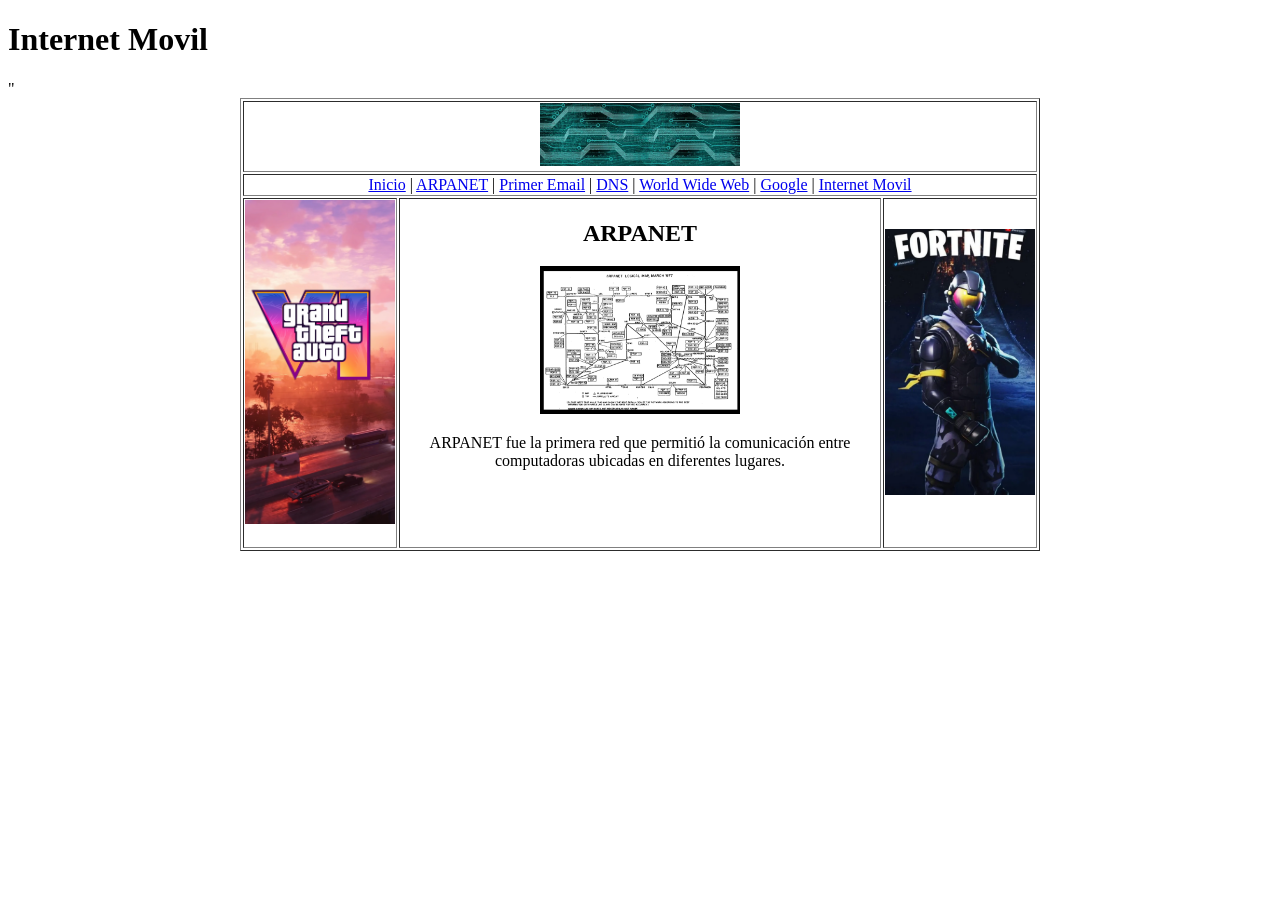
==== eventos/1969.html @ bd605205 "Initial commit" ====
<!DOCTYPE html>
<html lang="en">
<head>
    <meta charset="UTF-8">
    <meta name="viewport" content="width=device-width, initial-scale=1.0">
    <title>Internet Movil</title>
</head>
<body>
    <h1>Internet Movil</h1>
    <table border="1" width="800" align="center">
        <tr>
            <td colspan = "3" align = "center">
                <img src = "../images/arpa_banner.png" alt="Arpa" width="200">
            </td>
        </tr>
        <tr>
            <td colspan = "3" align = "center">
                <a href="index.html">Inicio</a> |
                <a href="1969.html">ARPANET</a> |
                <a href="1971.html">Primer Email</a> |
                <a href="1983.html">DNS</a> |
                <a href="1991.html">World Wide Web</a> |
                <a href="1998.html">Google</a> |
                <a href="2007.html">Internet Movil</a>
            </td>
            <tr>
               <td width = "150" valing = "top" aling = "center">
                <img src = "../images/gta.png" alt="GTA" width="150"><br><br>
               </td>" 

               <td width="500" valign="top" align="center">
                    <h2>ARPANET</h2>
                    <img src = "../images/Arpa.png" alt="Nokia" width="200">
                    <p>ARPANET fue la primera red que permitió la comunicación entre computadoras ubicadas en diferentes lugares.</p>
               </td>

                <td width = "150" valing = "top" aling = "center">
                    <img src = "../images/fortnite.png" alt="Fortnite" width="150"><br><br>
                </td>
            </tr>
        </tr>
        
    </table>
</body>
</html>
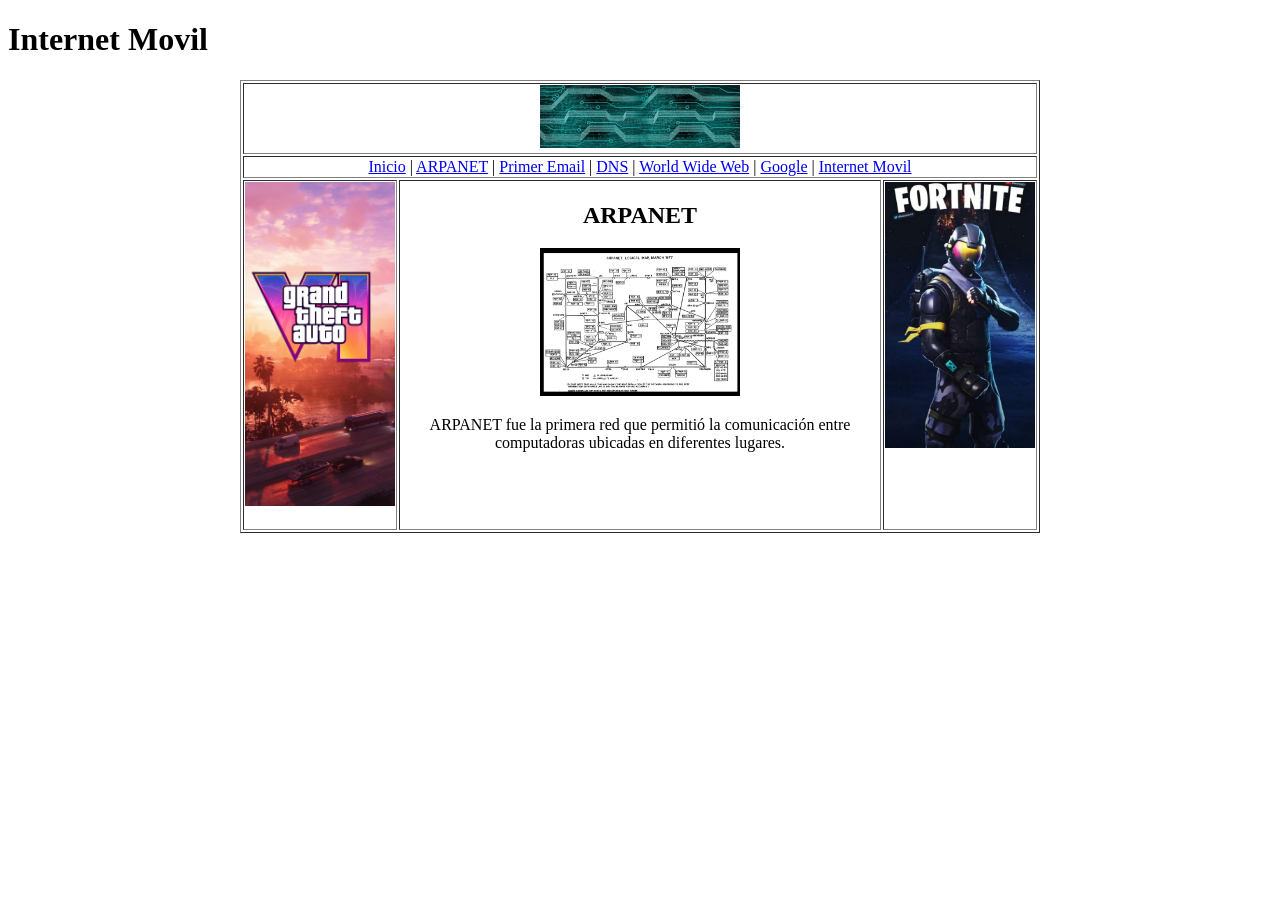
==== commit 0142ff01: "Update with comments" ====
--- a/eventos/1969.html
+++ b/eventos/1969.html
@@ -1,21 +1,25 @@
 <!DOCTYPE html>
-<html lang="en">
+<!-- Página de Historia: ARPANET (1969) -->
+<html lang="es">
 <head>
     <meta charset="UTF-8">
     <meta name="viewport" content="width=device-width, initial-scale=1.0">
-    <title>Internet Movil</title>
+    <title>ARPANET - 1969</title>
 </head>
 <body>
     <h1>Internet Movil</h1>
+    <!-- Tabla principal con contenido -->
     <table border="1" width="800" align="center">
+        <!-- Fila superior con banner -->
         <tr>
             <td colspan = "3" align = "center">
                 <img src = "../images/arpa_banner.png" alt="Arpa" width="200">
             </td>
         </tr>
+        <!-- Fila de navegación -->
         <tr>
             <td colspan = "3" align = "center">
-                <a href="index.html">Inicio</a> |
+                <a href="../index.html">Inicio</a> |
                 <a href="1969.html">ARPANET</a> |
                 <a href="1971.html">Primer Email</a> |
                 <a href="1983.html">DNS</a> |
@@ -23,23 +27,26 @@
                 <a href="1998.html">Google</a> |
                 <a href="2007.html">Internet Movil</a>
             </td>
-            <tr>
-               <td width = "150" valing = "top" aling = "center">
+        </tr>
+        <!-- Fila de contenido con imágenes laterales -->
+        <tr>
+            <!-- Imagen izquierda -->
+            <td width = "150" valign = "top" align = "center">
                 <img src = "../images/gta.png" alt="GTA" width="150"><br><br>
-               </td>" 
+            </td>
 
-               <td width="500" valign="top" align="center">
-                    <h2>ARPANET</h2>
-                    <img src = "../images/Arpa.png" alt="Nokia" width="200">
-                    <p>ARPANET fue la primera red que permitió la comunicación entre computadoras ubicadas en diferentes lugares.</p>
-               </td>
+            <!-- Contenido central -->
+            <td width="500" valign="top" align="center">
+                <h2>ARPANET</h2>
+                <img src = "../images/Arpa.png" alt="ARPANET" width="200">
+                <p>ARPANET fue la primera red que permitió la comunicación entre computadoras ubicadas en diferentes lugares.</p>
+            </td>
 
-                <td width = "150" valing = "top" aling = "center">
-                    <img src = "../images/fortnite.png" alt="Fortnite" width="150"><br><br>
-                </td>
-            </tr>
+            <!-- Imagen derecha -->
+            <td width = "150" valign = "top" align = "center">
+                <img src = "../images/fortnite.png" alt="Fortnite" width="150"><br><br>
+            </td>
         </tr>
-        
     </table>
 </body>
 </html>
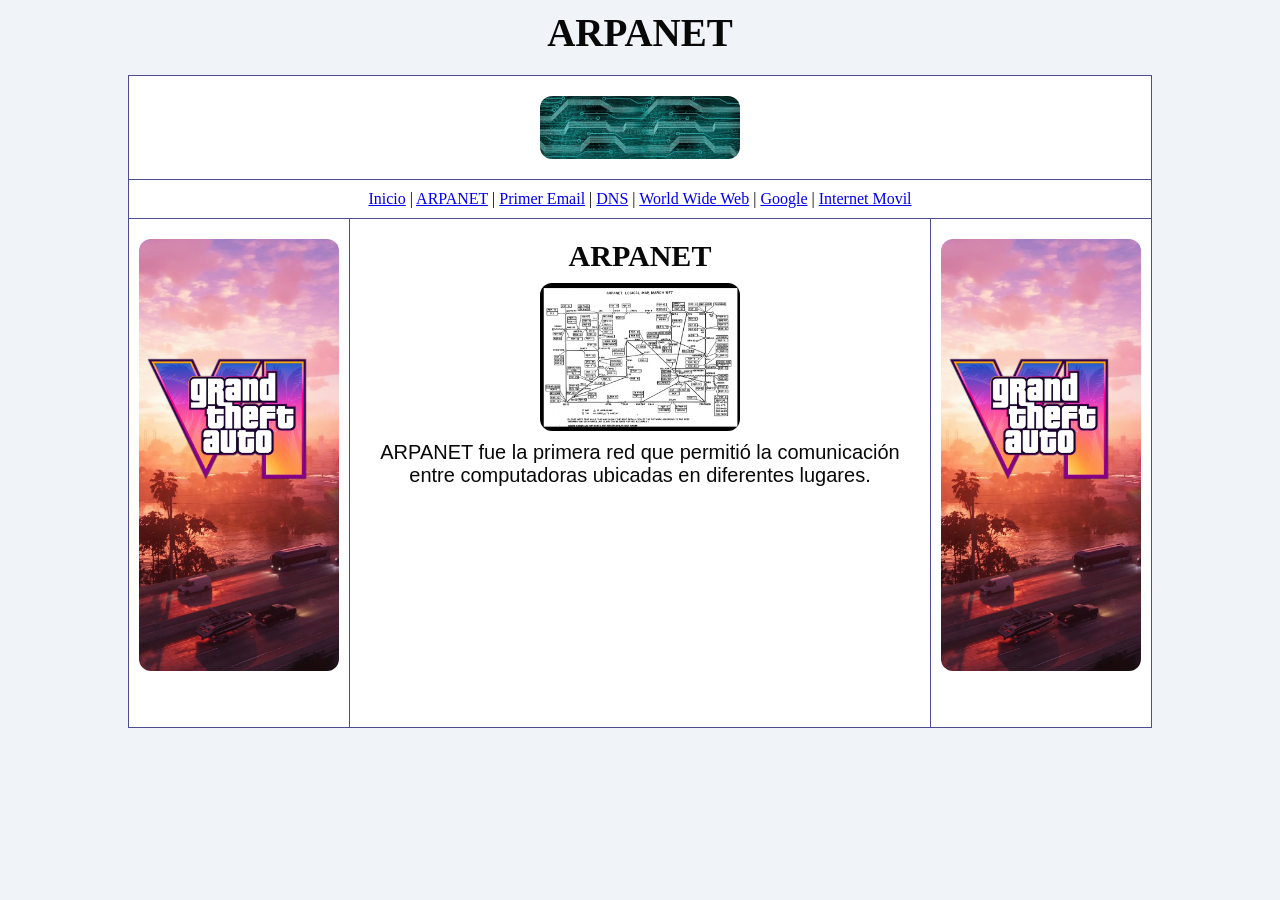
==== commit 5b20e318: "Actualización de eventos y estilos" ====
--- a/eventos/1969.html
+++ b/eventos/1969.html
@@ -5,20 +5,21 @@
     <meta charset="UTF-8">
     <meta name="viewport" content="width=device-width, initial-scale=1.0">
     <title>ARPANET - 1969</title>
+    <link rel="stylesheet" href="../Styles/style.css">
 </head>
 <body>
-    <h1>Internet Movil</h1>
+    <h1>ARPANET</h1>
     <!-- Tabla principal con contenido -->
-    <table border="1" width="800" align="center">
+    <table>
         <!-- Fila superior con banner -->
         <tr>
-            <td colspan = "3" align = "center">
-                <img src = "../images/arpa_banner.png" alt="Arpa" width="200">
+            <td colspan = "3">
+                <img src = "../images/arpa_banner.png" alt="Arpa">
             </td>
         </tr>
         <!-- Fila de navegación -->
         <tr>
-            <td colspan = "3" align = "center">
+            <td colspan = "3">
                 <a href="../index.html">Inicio</a> |
                 <a href="1969.html">ARPANET</a> |
                 <a href="1971.html">Primer Email</a> |
@@ -31,20 +32,20 @@
         <!-- Fila de contenido con imágenes laterales -->
         <tr>
             <!-- Imagen izquierda -->
-            <td width = "150" valign = "top" align = "center">
-                <img src = "../images/gta.png" alt="GTA" width="150"><br><br>
+            <td>
+                <img src = "../images/gta.png" alt="GTA"><br><br>
             </td>
 
             <!-- Contenido central -->
-            <td width="500" valign="top" align="center">
+            <td>
                 <h2>ARPANET</h2>
-                <img src = "../images/Arpa.png" alt="ARPANET" width="200">
+                <img src = "../images/Arpa.png" alt="ARPANET">
                 <p>ARPANET fue la primera red que permitió la comunicación entre computadoras ubicadas en diferentes lugares.</p>
             </td>
 
             <!-- Imagen derecha -->
-            <td width = "150" valign = "top" align = "center">
-                <img src = "../images/fortnite.png" alt="Fortnite" width="150"><br><br>
+            <td>
+                <img src = "../images/gta.png" alt="GTA"><br><br>
             </td>
         </tr>
     </table>
--- a/Styles/style.css
+++ b/Styles/style.css
@@ -0,0 +1,61 @@
+body {
+    background-color: #f0f4f8;
+    margin: 0;
+    padding: 0;
+}
+
+h1{
+    color: #080808;
+    font-family: 'Times New Roman', Times, serif;
+    text-align: center;
+    margin-top: 10px;
+    margin-bottom: 5px;
+    font-size: 39px;
+}
+
+ h2 {
+    color: #080808;
+    font-family: 'Times New Roman', Times, serif;
+    text-align: center;
+    margin-top: 10px;
+    margin-bottom: 5px;
+    font-size: 30px;
+    text-transform: uppercase;
+ }
+
+p {
+    color: #080808;
+    font-family: 'Arial', sans-serif;
+    text-align: center;
+    margin: 20px;
+    margin-top: 5px;
+    font-size: 20px;
+    text-align: center;
+
+}
+
+table {
+    border-collapse: collapse;
+    margin: 20px auto;
+    width: 80%;
+}
+
+img {
+    display: block;
+    margin: 10px auto;
+    border-radius: 12px;
+    width: 200px;
+}
+
+th, td {
+    background-color: white;
+    border: 1px solid #4d4d8f;
+    padding: 10px;
+    text-align: center;
+    vertical-align: top;
+    
+}
+
+a:visited {
+    color: red;
+}
